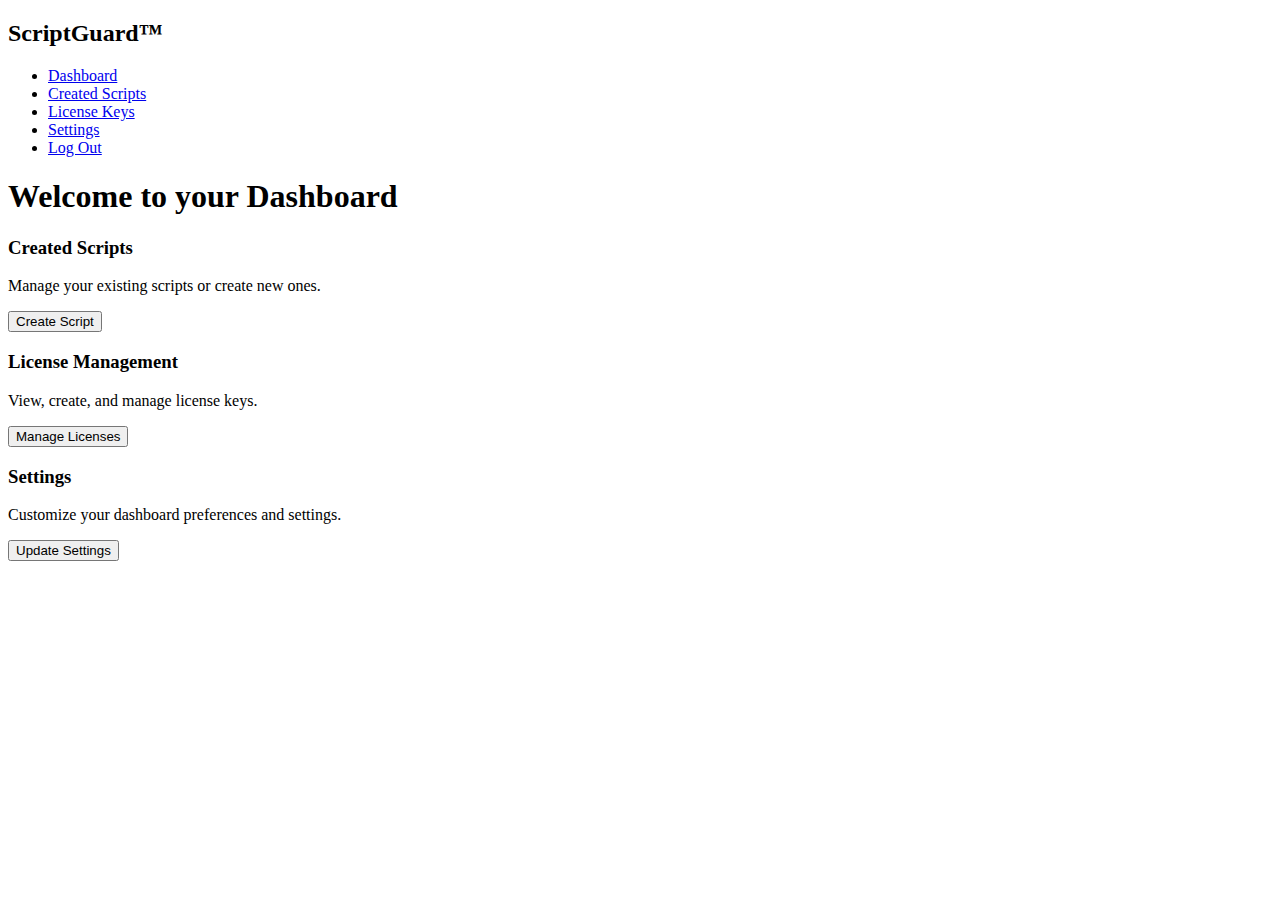
==== dashboard.html @ 651c43ba "Update dashboard.html" ====
<!DOCTYPE html>
<html lang="en">

<head>
    <meta charset="UTF-8">
    <meta name="viewport" content="width=device-width, initial-scale=1.0">
    <title>ScriptGuard™ Dashboard</title>
    <link rel="stylesheet" href="dashboard.css">
    <link href="https://fonts.googleapis.com/css2?family=Poppins:wght@300;400;600&display=swap" rel="stylesheet">
</head>

<body>
    <div class="sidebar">
        <h2>ScriptGuard™</h2>
        <ul>
            <li><a href="dashboard.html" class="active">Dashboard</a></li>
            <li><a href="#">Created Scripts</a></li>
            <li><a href="#">License Keys</a></li>
            <li><a href="#">Settings</a></li>
            <li><a href="#">Log Out</a></li>
        </ul>
    </div>

    <div class="main-content">
        <header>
            <h1>Welcome to your Dashboard</h1>
        </header>

        <section class="cards">
            <div class="card">
                <h3>Created Scripts</h3>
                <p>Manage your existing scripts or create new ones.</p>
                <button>Create Script</button>
            </div>

            <div class="card">
                <h3>License Management</h3>
                <p>View, create, and manage license keys.</p>
                <button>Manage Licenses</button>
            </div>

            <div class="card">
                <h3>Settings</h3>
                <p>Customize your dashboard preferences and settings.</p>
                <button>Update Settings</button>
            </div>
        </section>
    </div>
</body>

</html>
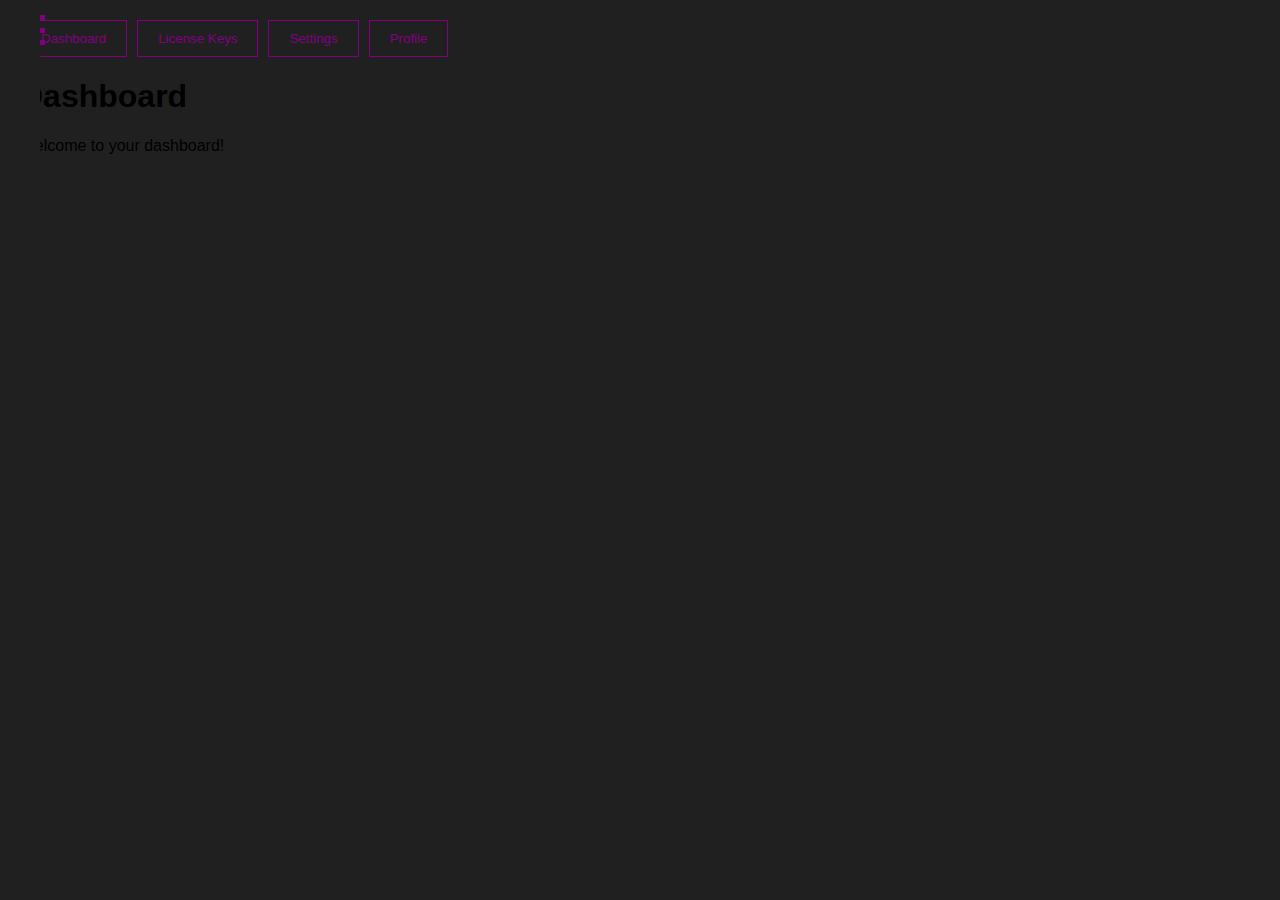
==== commit 906657b8: "Update dashboard.html" ====
--- a/dashboard.html
+++ b/dashboard.html
@@ -1,51 +1,177 @@
 <!DOCTYPE html>
 <html lang="en">
-
 <head>
     <meta charset="UTF-8">
     <meta name="viewport" content="width=device-width, initial-scale=1.0">
-    <title>ScriptGuard™ Dashboard</title>
-    <link rel="stylesheet" href="dashboard.css">
-    <link href="https://fonts.googleapis.com/css2?family=Poppins:wght@300;400;600&display=swap" rel="stylesheet">
+    <title>Dashboard</title>
+    <style>
+        /* General Styling */
+        body {
+            margin: 0;
+            font-family: Arial, sans-serif;
+            background-color: rgb(32, 32, 32);
+        }
+        
+        /* Hamburger Menu */
+        .hamburger {
+            position: absolute;
+            top: 15px;
+            left: 15px;
+            cursor: pointer;
+            width: 30px;
+            height: 30px;
+            display: flex;
+            flex-direction: column;
+            justify-content: space-between;
+        }
+
+        .hamburger div {
+            width: 100%;
+            height: 5px;
+            background-color: purple;
+        }
+
+        /* Sidebar Styling */
+        .sidebar {
+            height: 100vh;
+            width: 250px;
+            background-color: rgb(32, 32, 32);
+            position: fixed;
+            top: 0;
+            left: -250px;
+            transition: left 0.3s;
+            display: flex;
+            flex-direction: column;
+            padding: 20px;
+        }
+
+        .sidebar a {
+            color: purple;
+            text-decoration: none;
+            padding: 10px 0;
+        }
+
+        .sidebar a:hover {
+            text-decoration: underline;
+        }
+
+        /* Main Content */
+        .main-content {
+            margin-left: 0;
+            transition: margin-left 0.3s;
+            padding: 20px;
+        }
+
+        /* Mobile-Friendly Styling */
+        @media (max-width: 768px) {
+            .sidebar {
+                width: 100%;
+            }
+        }
+
+        /* Tab Buttons */
+        .tab-buttons {
+            display: flex;
+            gap: 10px;
+        }
+
+        .tab-buttons button {
+            background-color: rgb(32, 32, 32);
+            color: purple;
+            border: 1px solid purple;
+            padding: 10px 20px;
+            cursor: pointer;
+        }
+
+        .tab-buttons button:hover {
+            background-color: purple;
+            color: white;
+        }
+
+        /* Tab Content */
+        .tab-content {
+            display: none;
+            margin-top: 20px;
+        }
+
+        .tab-content.active {
+            display: block;
+        }
+    </style>
 </head>
+<body>
 
-<body>
-    <div class="sidebar">
-        <h2>ScriptGuard™</h2>
-        <ul>
-            <li><a href="dashboard.html" class="active">Dashboard</a></li>
-            <li><a href="#">Created Scripts</a></li>
-            <li><a href="#">License Keys</a></li>
-            <li><a href="#">Settings</a></li>
-            <li><a href="#">Log Out</a></li>
-        </ul>
+    <!-- Hamburger Icon -->
+    <div class="hamburger" onclick="toggleSidebar()">
+        <div></div>
+        <div></div>
+        <div></div>
     </div>
 
-    <div class="main-content">
-        <header>
-            <h1>Welcome to your Dashboard</h1>
-        </header>
+    <!-- Sidebar Menu -->
+    <div class="sidebar" id="sidebar">
+        <a href="#" onclick="openTab('dashboard')">Dashboard</a>
+        <a href="#" onclick="openTab('licenseKeys')">License Keys</a>
+        <a href="#" onclick="openTab('settings')">Settings</a>
+        <a href="#" onclick="openTab('profile')">Profile</a>
+        <a href="#">Log Out</a>
+    </div>
 
-        <section class="cards">
-            <div class="card">
-                <h3>Created Scripts</h3>
-                <p>Manage your existing scripts or create new ones.</p>
-                <button>Create Script</button>
-            </div>
+    <!-- Main Content -->
+    <div class="main-content" id="mainContent">
+        <div class="tab-buttons">
+            <button onclick="openTab('dashboard')">Dashboard</button>
+            <button onclick="openTab('licenseKeys')">License Keys</button>
+            <button onclick="openTab('settings')">Settings</button>
+            <button onclick="openTab('profile')">Profile</button>
+        </div>
 
-            <div class="card">
-                <h3>License Management</h3>
-                <p>View, create, and manage license keys.</p>
-                <button>Manage Licenses</button>
-            </div>
+        <!-- Dashboard Content -->
+        <div class="tab-content active" id="dashboard">
+            <h1>Dashboard</h1>
+            <p>Welcome to your dashboard!</p>
+        </div>
 
-            <div class="card">
-                <h3>Settings</h3>
-                <p>Customize your dashboard preferences and settings.</p>
-                <button>Update Settings</button>
-            </div>
-        </section>
+        <!-- License Keys Content -->
+        <div class="tab-content" id="licenseKeys">
+            <h1>License Keys</h1>
+            <button>Create Keys</button>
+            <button>Delete Key</button>
+            <button>Blacklist User</button>
+        </div>
+
+        <!-- Settings Content -->
+        <div class="tab-content" id="settings">
+            <h1>Settings</h1>
+            <p>Adjust your settings here.</p>
+        </div>
+
+        <!-- Profile Content -->
+        <div class="tab-content" id="profile">
+            <h1>Profile</h1>
+            <p>Edit your profile here.</p>
+        </div>
     </div>
+
+    <script>
+        function toggleSidebar() {
+            const sidebar = document.getElementById('sidebar');
+            const mainContent = document.getElementById('mainContent');
+            if (sidebar.style.left === '-250px') {
+                sidebar.style.left = '0';
+                mainContent.style.marginLeft = '250px';
+            } else {
+                sidebar.style.left = '-250px';
+                mainContent.style.marginLeft = '0';
+            }
+        }
+
+        function openTab(tabId) {
+            const tabs = document.querySelectorAll('.tab-content');
+            tabs.forEach(tab => tab.classList.remove('active'));
+            document.getElementById(tabId).classList.add('active');
+        }
+    </script>
+
 </body>
-
 </html>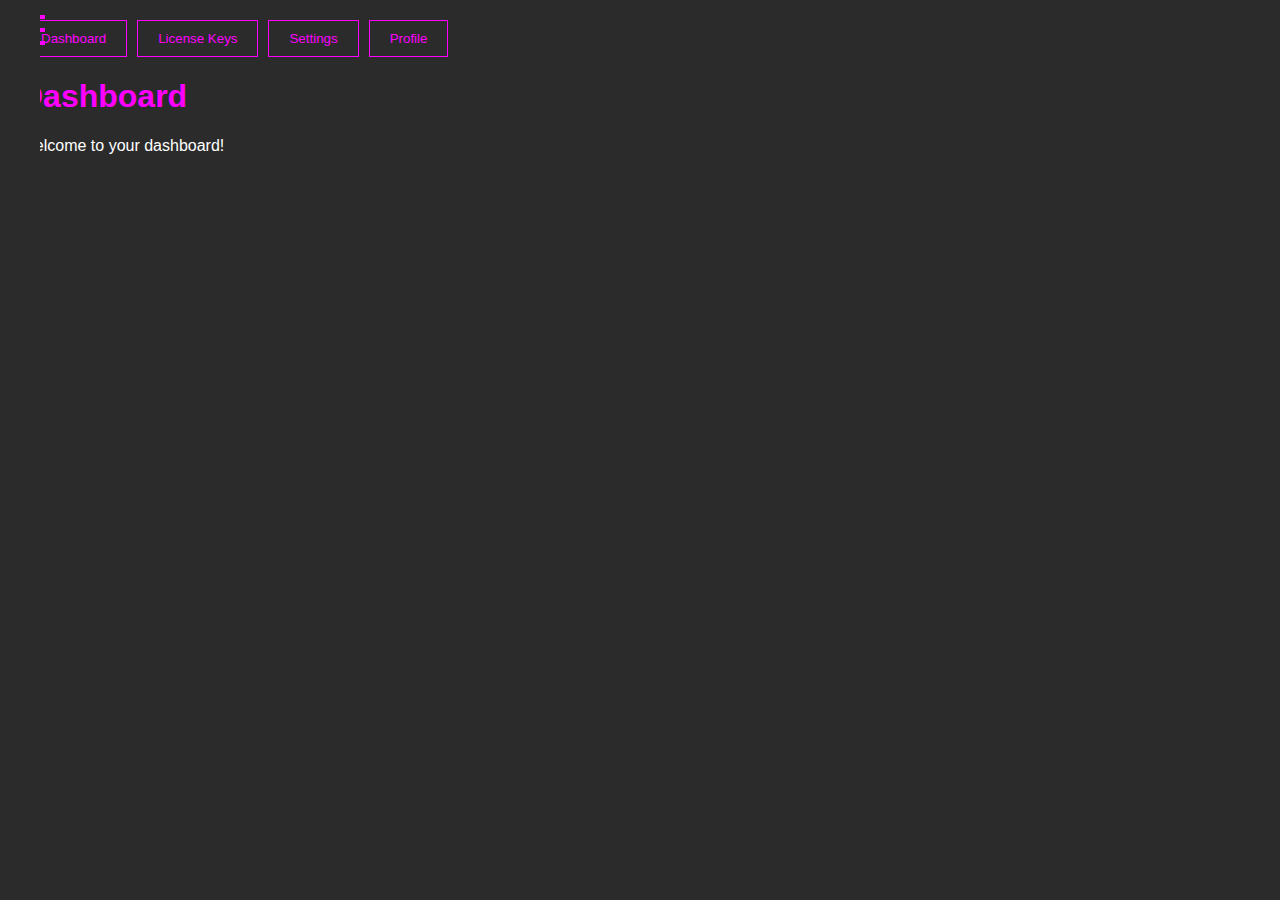
==== commit ab8668c4: "Update dashboard.html" ====
--- a/dashboard.html
+++ b/dashboard.html
@@ -9,9 +9,9 @@
         body {
             margin: 0;
             font-family: Arial, sans-serif;
-            background-color: rgb(32, 32, 32);
+            background-color: rgb(43, 43, 43); /* Restored dark theme */
         }
-        
+
         /* Hamburger Menu */
         .hamburger {
             position: absolute;
@@ -27,15 +27,15 @@
 
         .hamburger div {
             width: 100%;
-            height: 5px;
-            background-color: purple;
+            height: 4px;
+            background-color: magenta;
         }
 
         /* Sidebar Styling */
         .sidebar {
             height: 100vh;
             width: 250px;
-            background-color: rgb(32, 32, 32);
+            background-color: rgb(43, 43, 43);
             position: fixed;
             top: 0;
             left: -250px;
@@ -46,7 +46,7 @@
         }
 
         .sidebar a {
-            color: purple;
+            color: lightpurple;
             text-decoration: none;
             padding: 10px 0;
         }
@@ -76,15 +76,15 @@
         }
 
         .tab-buttons button {
-            background-color: rgb(32, 32, 32);
-            color: purple;
-            border: 1px solid purple;
+            background-color: rgb(43, 43, 43);
+            color: magenta;
+            border: 1px solid magenta;
             padding: 10px 20px;
             cursor: pointer;
         }
 
         .tab-buttons button:hover {
-            background-color: purple;
+            background-color: magenta;
             color: white;
         }
 
@@ -128,13 +128,13 @@
 
         <!-- Dashboard Content -->
         <div class="tab-content active" id="dashboard">
-            <h1>Dashboard</h1>
-            <p>Welcome to your dashboard!</p>
+            <h1 style="color: magenta;">Dashboard</h1>
+            <p style="color: white;">Welcome to your dashboard!</p>
         </div>
 
         <!-- License Keys Content -->
         <div class="tab-content" id="licenseKeys">
-            <h1>License Keys</h1>
+            <h1 style="color: magenta;">License Keys</h1>
             <button>Create Keys</button>
             <button>Delete Key</button>
             <button>Blacklist User</button>
@@ -142,14 +142,14 @@
 
         <!-- Settings Content -->
         <div class="tab-content" id="settings">
-            <h1>Settings</h1>
-            <p>Adjust your settings here.</p>
+            <h1 style="color: magenta;">Settings</h1>
+            <p style="color: white;">Adjust your settings here.</p>
         </div>
 
         <!-- Profile Content -->
         <div class="tab-content" id="profile">
-            <h1>Profile</h1>
-            <p>Edit your profile here.</p>
+            <h1 style="color: magenta;">Profile</h1>
+            <p style="color: white;">Edit your profile here.</p>
         </div>
     </div>
 
